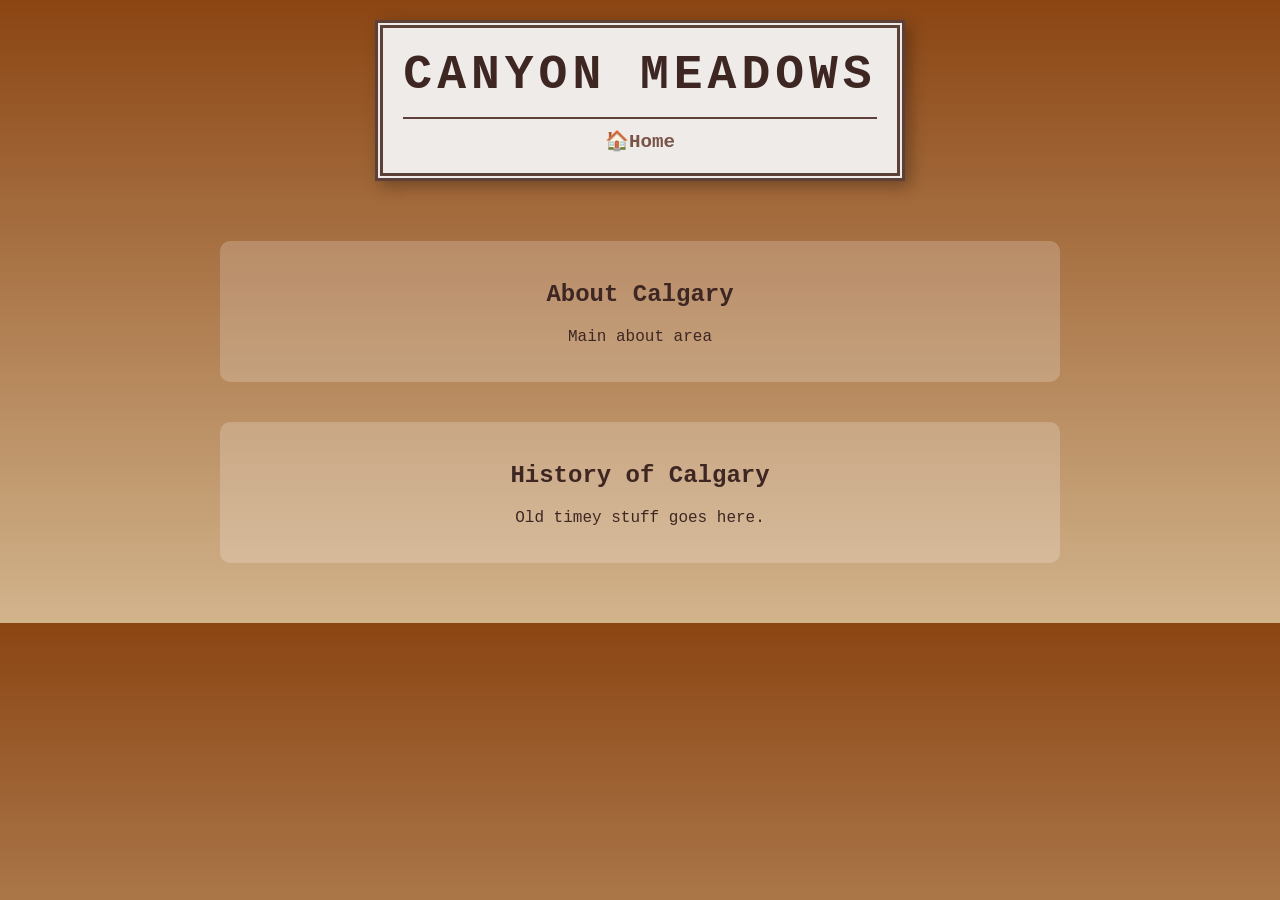
==== about_history.html @ c5e324b5 "Create about_history.html for Canyon Meadows site" ====
<!DOCTYPE html>
<html lang="en">
<head>
    <meta charset="UTF-8">
    <meta name="viewport" content="width=device-width, initial-scale=1.0">
    <title>Canyon Meadows - About/history</title>
    <style>
        /* Shared Styles */
        body { background-color: #d2b48c; background-image: linear-gradient(to bottom, #8b4513, #d2b48c); font-family: 'Courier New', Courier, monospace; color: #3e2723; margin: 0; padding: 20px; text-align: center; }
        .saloon-sign { border: 8px double #5d4037; background-color: #efebe9; padding: 20px; display: inline-block; margin-bottom: 20px; box-shadow: 5px 5px 15px rgba(0,0,0,0.3); }
        h1 { font-size: 3rem; margin: 0; text-transform: uppercase; letter-spacing: 5px; }
        nav { margin-top: 15px; border-top: 2px solid #5d4037; padding-top: 10px; }
        .nav-link { text-decoration: none; color: #795548; font-weight: bold; margin: 0 15px; font-size: 1.2rem; }
        .nav-link:hover { color: #bf360c; }
        .content { max-width: 800px; margin: 40px auto; background: rgba(255, 255, 255, 0.2); padding: 20px; border-radius: 10px; }
    </style>
</head>
<body>

    <div class="saloon-sign">
        <h1>Canyon Meadows</h1>
        <nav>
            <a href="index.html" class="nav-link" title="Home">🏠Home</a>
        </nav>
    </div>

    <div class="content">
        <h2>About Calgary</h2>
        <p>Main about area</p>
    </div>
  
    <div class="content">
        <h2>History of Calgary</h2>
        <p>Old timey stuff goes here.</p>
    </div>

</body>
</html>
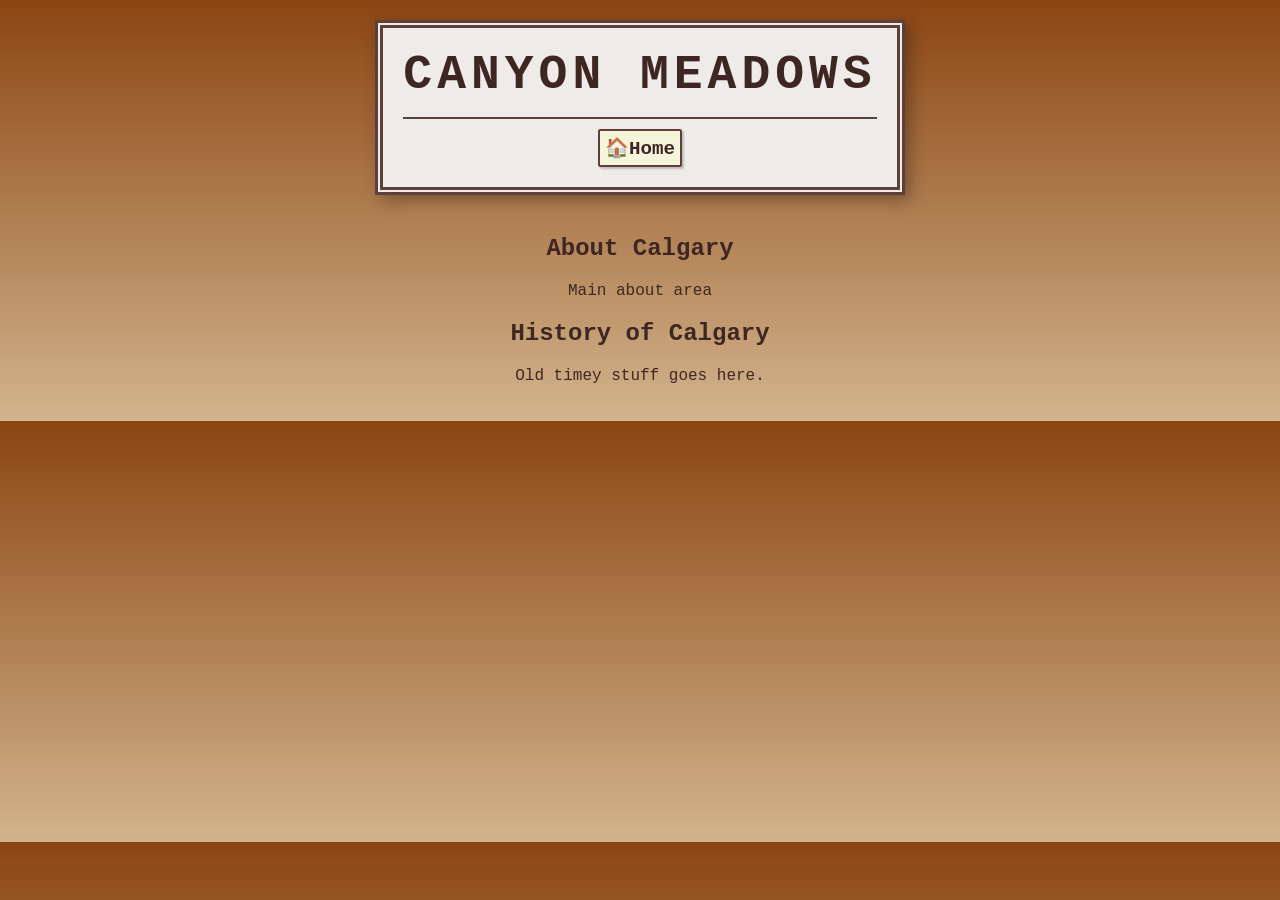
==== commit 64cb60f0: "Update about_history.html" ====
--- a/about_history.html
+++ b/about_history.html
@@ -9,10 +9,48 @@
         body { background-color: #d2b48c; background-image: linear-gradient(to bottom, #8b4513, #d2b48c); font-family: 'Courier New', Courier, monospace; color: #3e2723; margin: 0; padding: 20px; text-align: center; }
         .saloon-sign { border: 8px double #5d4037; background-color: #efebe9; padding: 20px; display: inline-block; margin-bottom: 20px; box-shadow: 5px 5px 15px rgba(0,0,0,0.3); }
         h1 { font-size: 3rem; margin: 0; text-transform: uppercase; letter-spacing: 5px; }
-        nav { margin-top: 15px; border-top: 2px solid #5d4037; padding-top: 10px; }
-        .nav-link { text-decoration: none; color: #795548; font-weight: bold; margin: 0 15px; font-size: 1.2rem; }
-        .nav-link:hover { color: #bf360c; }
-        .content { max-width: 800px; margin: 40px auto; background: rgba(255, 255, 255, 0.2); padding: 20px; border-radius: 10px; }
+       nav {
+            margin-top: 15px;
+            border-top: 2px solid #5d4037;
+            padding-top: 10px;
+
+            /* This aligns the boxes in a clean row that wraps on mobile */
+            display: flex;
+            flex-wrap: wrap;
+            justify-content: center;
+            gap: 5px;
+        }
+
+        .nav-link {
+            text-decoration: none;
+            color: #3e2723; /* Darker brown for readability #795548; */
+            font-weight: bold;
+            /* margin: 0 15px; */
+            font-size: 1.2rem;
+
+            /* The "Box" Styling */
+            background-color: #f5f5dc; /* Beige/Parchment color */
+            border: 2px solid #5d4037;
+            padding: 5px 5px;
+            border-radius: 2px;
+    
+            /* Shadow for a 3D effect */
+            box-shadow: 2px 2px 2px rgba(0,0,0,0.2);
+    
+            /* Smooth hover transition */
+            transition: all 0.2s ease;
+    
+            /* Ensures buttons don't stretch weirdly */
+            display: inline-block;
+        }
+
+        .nav-link:hover {
+            /* color: #bf360c; */
+            color: #ffffff;
+            background-color: #795548; /* Darker wood color on hover */
+            transform: translateY(-2px); /* Slight "lift" effect */
+            box-shadow: 4px 4px 8px rgba(0,0,0,0.3);
+        }
     </style>
 </head>
 <body>
